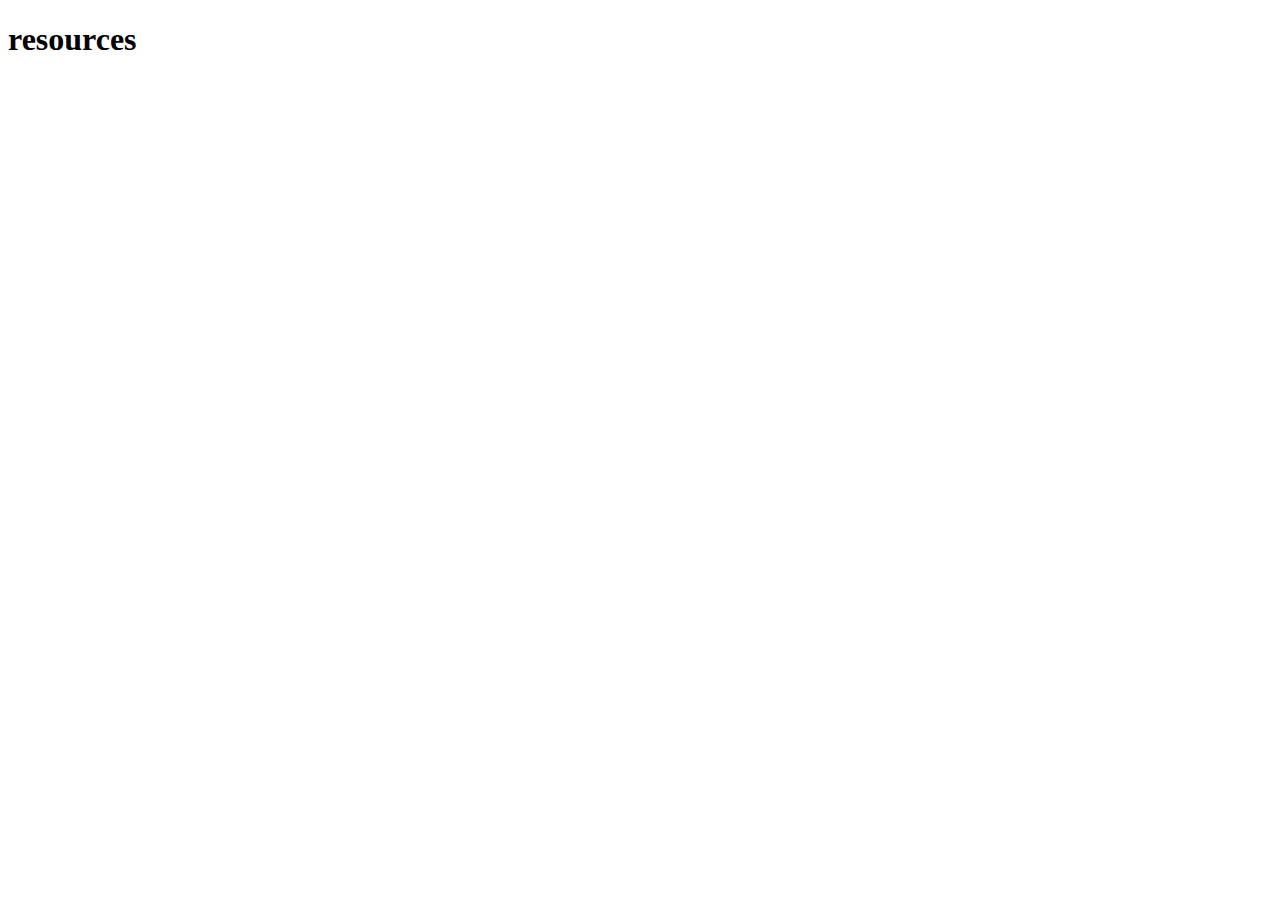
==== index.html @ 0f0bf1a4 "Update index.html" ====
<!doctype html>

<html lang="en">
<head>
  <meta charset="utf-8">

  <title>resources</title>
  <meta name="description" content="resources">
  <meta name="author" content="SitePoint">
  <link rel="stylesheet" href="landing-page/css/landing-page.css">

</head>

<body>
  <div class = "header">
    <h1>resources</h1>
  </div>
</body>
</html>
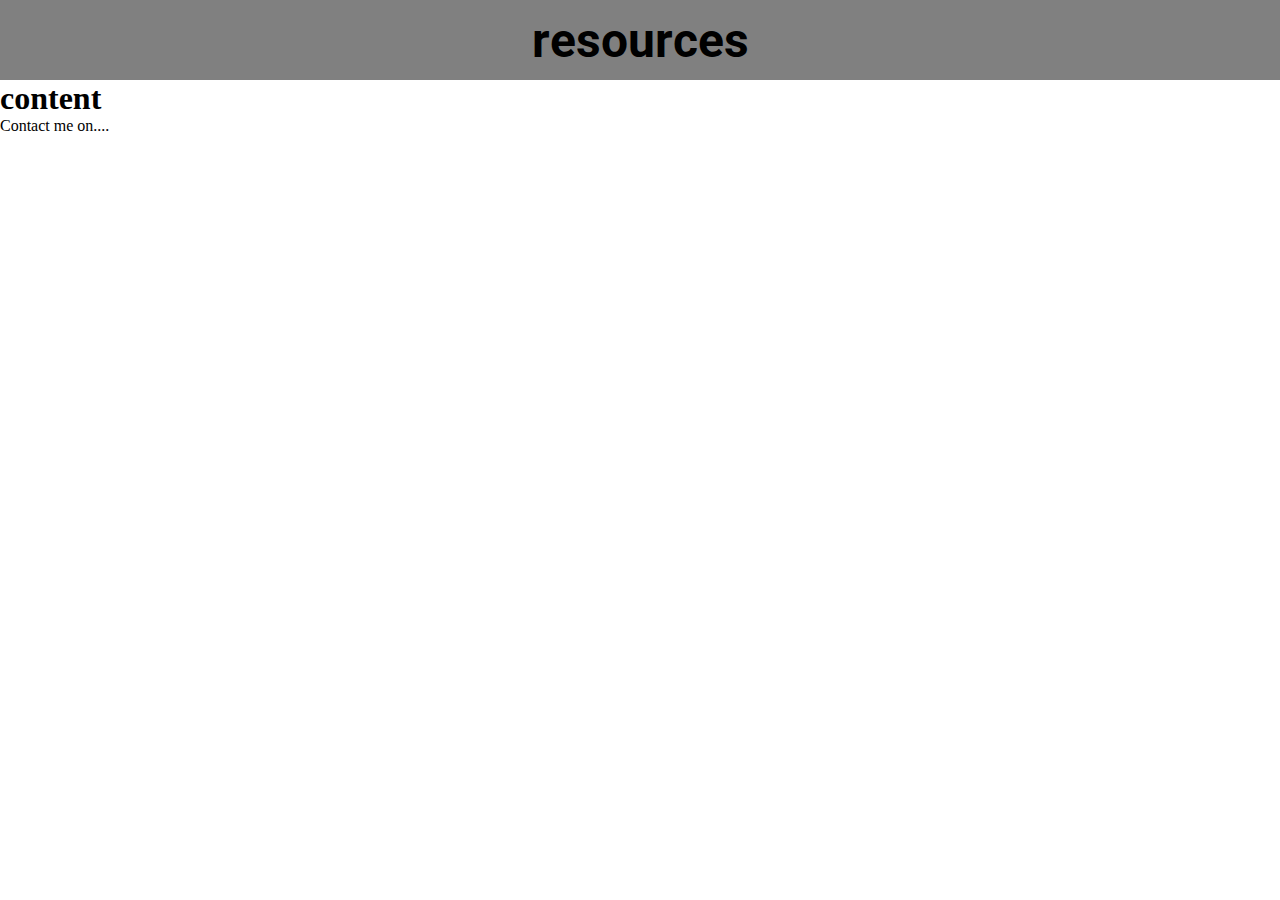
==== commit b48a9c9e: "Update index.html" ====
--- a/index.html
+++ b/index.html
@@ -8,6 +8,7 @@
   <meta name="description" content="resources">
   <meta name="author" content="SitePoint">
   <link rel="stylesheet" href="landing-page/css/landing-page.css">
+  <link rel="stylesheet" href="https://fonts.googleapis.com/css?family=Roboto:300,400,500,700&display=swap" />
 
 </head>
 
@@ -15,5 +16,11 @@
   <div class = "header">
     <h1>resources</h1>
   </div>
+  <div class = "content">
+    <h1>content</h1>
+  </div>
+  <div class = "footer">
+    <p>Contact me on....</p>
+  </div>
 </body>
 </html>
--- a/landing-page/css/landing-page.css
+++ b/landing-page/css/landing-page.css
@@ -0,0 +1,16 @@
+* {
+  margin: 0;
+}
+
+.header {
+  display: grid;
+  width: 100%;
+  height: 5rem;
+  background-color: grey;
+  place-items: center;
+}
+
+.header h1 {
+  font-size: 3rem;
+  font-family: Roboto;
+}
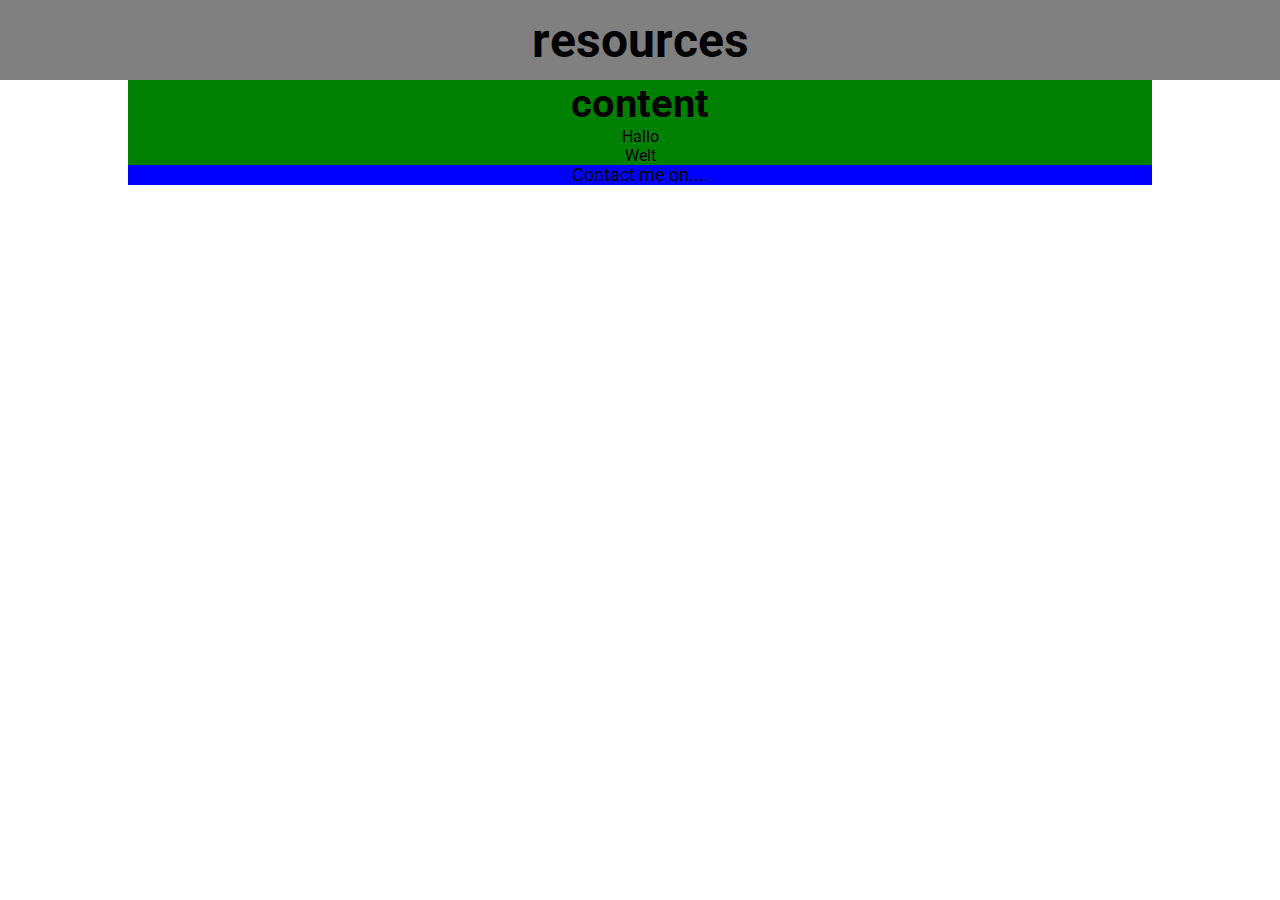
==== commit 1e5b571f: "Update index.html" ====
--- a/index.html
+++ b/index.html
@@ -18,6 +18,12 @@
   </div>
   <div class = "content">
     <h1>content</h1>
+    <div class = "entry">
+      <p>Hallo</p>
+    </div>
+    <div class = "entry">
+      <p>Welt</p>
+    </div>
   </div>
   <div class = "footer">
     <p>Contact me on....</p>
--- a/landing-page/css/landing-page.css
+++ b/landing-page/css/landing-page.css
@@ -1,5 +1,6 @@
 * {
   margin: 0;
+  font-family: Roboto;
 }
 
 .header {
@@ -12,5 +13,30 @@
 
 .header h1 {
   font-size: 3rem;
-  font-family: Roboto;
 }
+
+.content {
+  display: grid;
+  place-items: center;
+  width: 80%;
+  margin-left: 10%;
+  margin-right: 10%;
+  background-color: green;
+}
+
+.content h1 {
+  font-size: 2.5rem;
+}
+
+.footer {
+  display: grid;
+  place-items: center;
+  width: 80%;
+  margin-left: 10%;
+  margin-right: 10%;
+  background-color: blue;
+}
+
+.footer p {
+  font-size: 1.1rem;
+}
